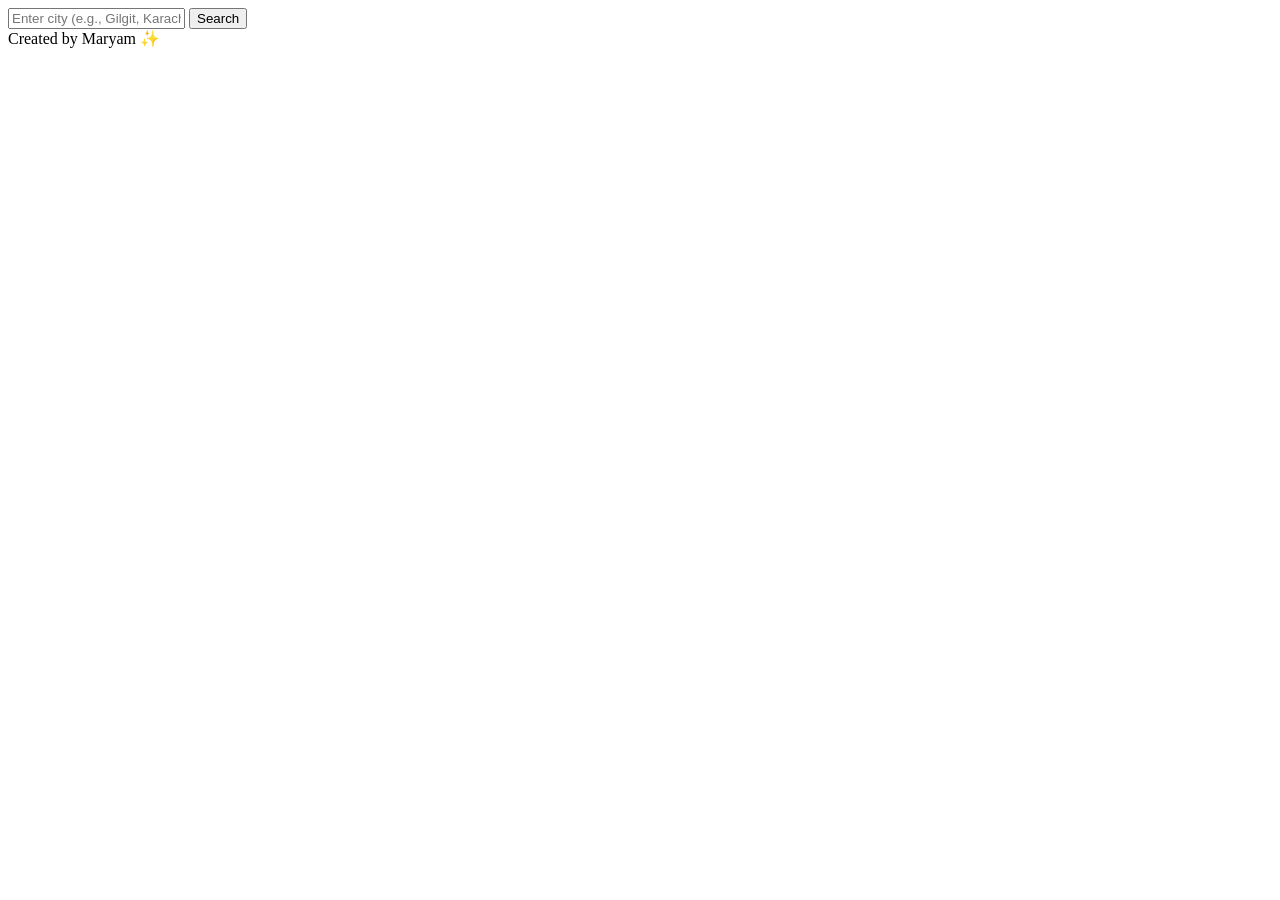
==== index.html @ aa91f0f1 "Update and rename we.html to index.html" ====
<!DOCTYPE html>
<html lang="en">
<head>
    <meta charset="UTF-8">
    <meta name="viewport" content="width=device-width, initial-scale=1.0">
    <title>Cloudora</title>
    
    <!-- CSS File Link -->
    <link rel="stylesheet" href="we.css">
    
    <!-- App Logo Links -->
    <link rel="icon" type="image/png" href="https://icons8.com">
    <link rel="apple-touch-icon" href="https://icons8.com">
</head>
<body>

    <div class="weather-card">
        <div class="search-box">
            <input type="text" id="city-input" placeholder="Enter city (e.g., Gilgit, Karachi)..." autocomplete="off">
            <button id="search-btn">Search</button>
        </div>
        
        <!-- Weather Response Area -->
        <div class="weather-info" id="weather-info" style="display: none;">
            <h2 id="city-name">--</h2>
            <p id="weather-desc">--</p>
            <h1 id="temperature">--°C</h1>
            
            <div class="details-grid">
                <div class="detail-item">
                    <span class="label">Humidity</span>
                    <span class="value" id="humidity">--%</span>
                </div>
                <div class="detail-item">
                    <span class="label">Wind Speed</span>
                    <span class="value" id="wind-speed">-- km/h</span>
                </div>
            </div>
        </div>

        <div class="error-msg" id="error-msg" style="display: none;">
            Location not found. Please try again!
        </div>

        <!-- Maryam Credits Section -->
        <div class="credits">
            Created by Maryam ✨
        </div>
    </div>

    <!-- JavaScript File Link -->
    <script src="we.js"></script>
</body>
</html>
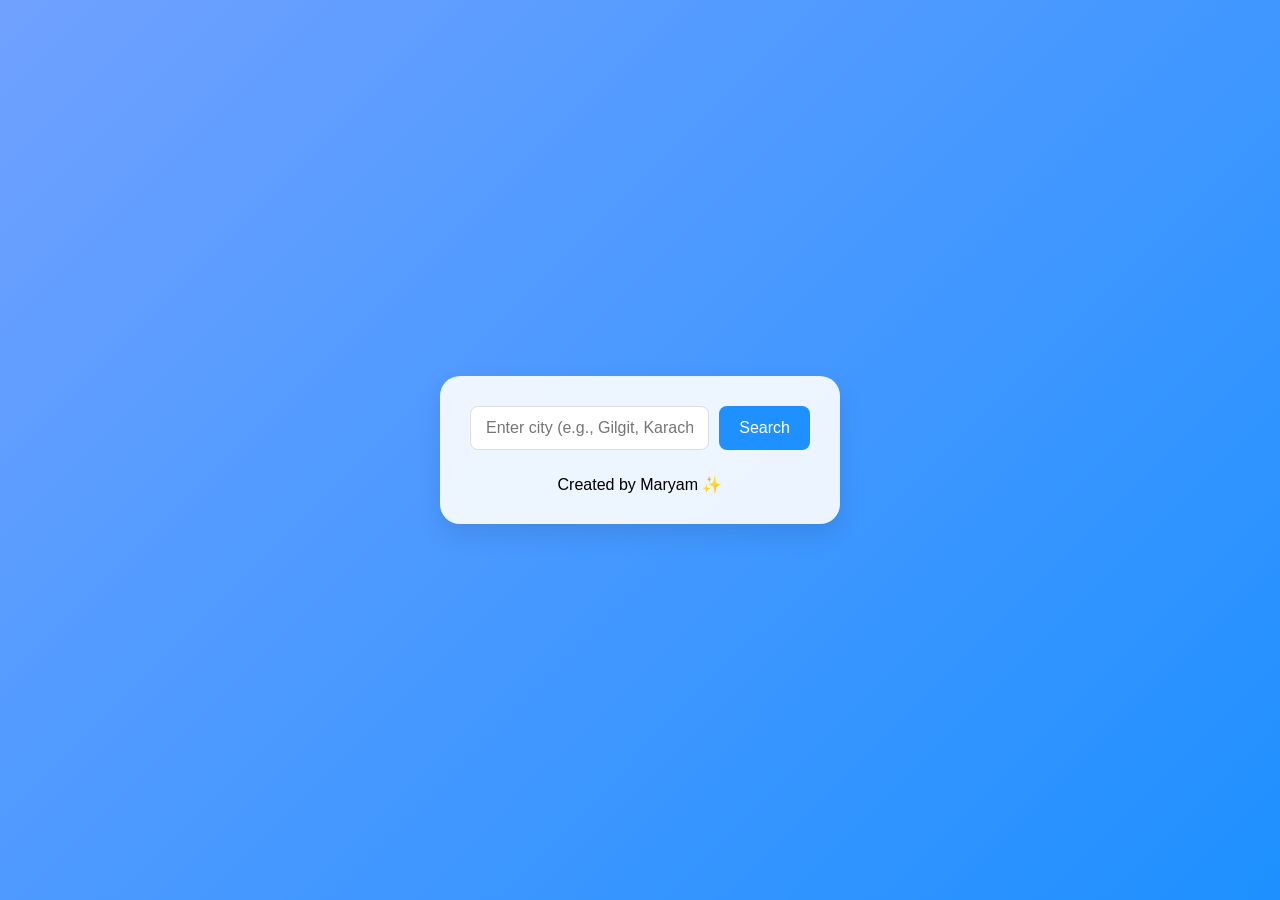
==== commit 3f3508e5: "Update index.html" ====
--- a/index.html
+++ b/index.html
@@ -7,10 +7,11 @@
     
     <!-- CSS File Link -->
     <link rel="stylesheet" href="we.css">
-    
-    <!-- App Logo Links -->
-    <link rel="icon" type="image/png" href="https://icons8.com">
-    <link rel="apple-touch-icon" href="https://icons8.com">
+   <link rel="icon" type="image/png" sizes="192x192" href="icon-192.png">
+   <link rel="apple-touch-icon" sizes="192x192" href="icon-192.png">
+
+
+   <link rel="manifest" href="manifest.json">
 </head>
 <body>
 
--- a/we.css
+++ b/we.css
@@ -0,0 +1,107 @@
+* {
+    margin: 0;
+    padding: 0;
+    box-sizing: border-box;
+    font-family: 'Segoe UI', Tahoma, Geneva, Verdana, sans-serif;
+}
+
+body {
+    background: linear-gradient(135deg, #70a1ff, #1e90ff);
+    min-height: 100vh;
+    display: flex;
+    justify-content: center;
+    align-items: center;
+    padding: 20px;
+}
+
+.weather-card {
+    background: rgba(255, 255, 255, 0.9);
+    padding: 30px;
+    border-radius: 20px;
+    box-shadow: 0 10px 25px rgba(0,0,0,0.1);
+    width: 100%;
+    max-width: 400px;
+    text-align: center;
+}
+
+.search-box {
+    display: flex;
+    gap: 10px;
+    margin-bottom: 25px;
+}
+
+#city-input {
+    flex: 1;
+    padding: 12px 15px;
+    border: 1px solid #ddd;
+    border-radius: 8px;
+    font-size: 16px;
+    outline: none;
+}
+
+#search-btn {
+    padding: 12px 20px;
+    background: #1e90ff;
+    color: white;
+    border: none;
+    border-radius: 8px;
+    font-size: 16px;
+    cursor: pointer;
+    transition: background 0.2s;
+}
+
+#search-btn:hover {
+    background: #0077e6;
+}
+
+.weather-info h2 {
+    font-size: 28px;
+    color: #333;
+    margin-bottom: 5px;
+}
+
+#weather-desc {
+    font-size: 16px;
+    color: #777;
+    text-transform: capitalize;
+    margin-bottom: 15px;
+}
+
+#temperature {
+    font-size: 64px;
+    font-weight: 300;
+    color: #1e90ff;
+    margin-bottom: 25px;
+}
+
+.details-grid {
+    display: grid;
+    grid-template-columns: 1fr 1fr;
+    gap: 15px;
+    border-top: 1px solid #eee;
+    padding-top: 20px;
+}
+
+.detail-item {
+    display: flex;
+    flex-direction: column;
+}
+
+.detail-item .label {
+    font-size: 12px;
+    color: #aaa;
+    text-transform: uppercase;
+}
+
+.detail-item .value {
+    font-size: 18px;
+    font-weight: 600;
+    color: #444;
+    margin-top: 4px;
+}
+
+.error-msg {
+    color: #ff4757;
+    margin-top: 10px;
+    font-weight: 500;
+}
